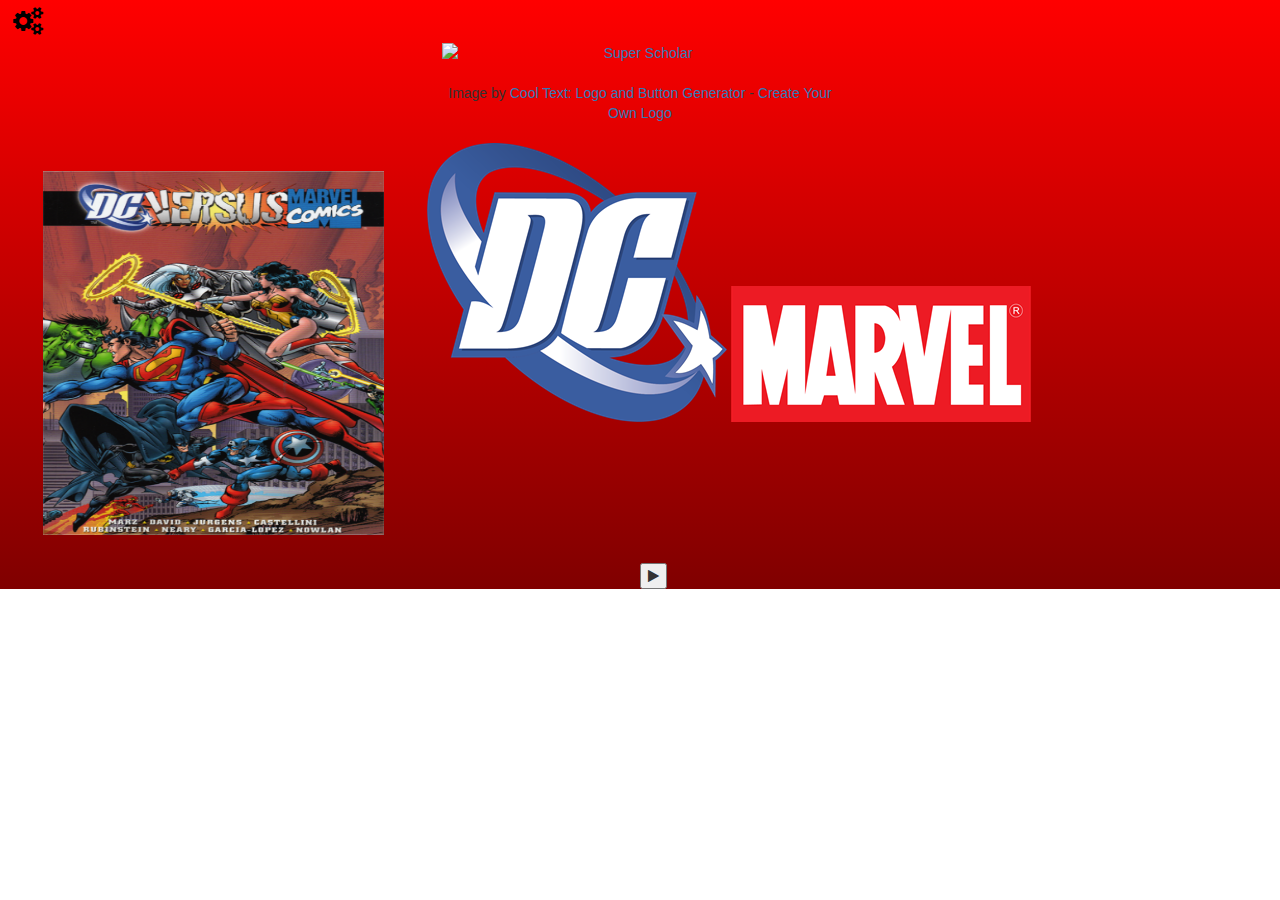
==== index.html @ 8ec483f9 "fixed getScore function" ====
<!DOCTYPE html>
<html lang="en">
<head>
    <meta charset="UTF-8">
    <meta name="viewport" content="width=device-width, initial-scale=1.0">
    <meta http-equiv="X-UA-Compatible" content="ie=edge">
    <title>Super Scholar| A game for super know-it-alls</title>
    <link rel="stylesheet" href="https://maxcdn.bootstrapcdn.com/bootstrap/3.3.7/css/bootstrap.min.css" type="text/css" />
    <link rel="stylesheet" href="https://stackpath.bootstrapcdn.com/font-awesome/4.7.0/css/font-awesome.min.css" type="text/css" />
    <link rel="stylesheet" href="https://cdnjs.cloudflare.com/ajax/libs/hover.css/2.3.1/css/hover-min.css" type="text/css" />
    <link rel="stylesheet" href="css/style.css" type="text/css">
    <script type="text/javascript" src="assets/main.js"></script>
</head>
<body>
    <div class="container-fluid">
    <div class="row">
      <button type="button" class="btn btn-primary" id="helpBtn" data-target="#helpModal" data-toggle="tooltip" title="How to play"> <i class="fa fa-gears fa-2x" style="color:Black;"></i></button>
    </div>
</div>

<div class="container-fluid">
    <div class="row">
     <div class="col-sm-4 col-sm-offset-4">
     <div class="text-center"><a href="https://cooltext.com">

        <img class="img-responsive" src="https://images.cooltext.com/5332968.png" alt="Super Scholar" /></a>
<br />Image by <a href="https://cooltext.com">Cool Text: Logo and Button Generator</a> - <a href="https://cooltext.com/Edit-Logo?LogoID=3374207878">Create Your Own Logo</a></div>
    </div>
  </div>
 </div>


   <div class="container-fluid">
    <div class="row">
     <div class="col-sm-offset-4">
       <span id="scoreBoard"></span>
         <span id="timer"></span>
      </div>
      </div>


     <div class="row">
      <input type="image" src="img/DC_logo.png" onclick="getScore(), getData()" value="DC" id="DC" for="DC">
     <section id="game" class="col-sm-4">
              <div id="cardData"></div>
              <div id="publisher"></div>
              <img class="img-responsive" id="hero" src="img/default.jpg">
     </section>
      <input type="image" src="img/Marvel_logo.png" onclick="getScore(), getData()" value="Marvel" id="Marvel" for="Marvel">
     </div>
        <button class ="col-sm-offset-6" id="playBtn"><i class="fa fa-play"></i></button>
    </div>


<!-- The Modal -->
  <div class="modal fade" id="helpModal">
    <div class="modal-dialog modal-lg">
      <div class="modal-content">

        <!-- Modal Header -->
        <div class="modal-header">
          <h4 class="modal-title">HOW TO PLAY</h4>
          <button type="button" class="close" data-dismiss="modal">×</button>
        </div>

        <!-- Modal body -->
        <div class="modal-body">
        <p class="instructions">Do you know your SuperHeros/Villains?<br> Are they from DC comics or Marvel Comics? Test your knowledge to see if you are a Super Scholar<br>
        Click left if you think the character is DC<br>Click right for Marvel<br>
        For each correct answer gain 10 Scholar Points<br>Get as many as you can within the 30 second timer</p>
        </div>

        <!-- Modal footer -->
        <div class="modal-footer">
          <button type="button" class="btn btn-secondary" data-dismiss="modal">Close</button>
        </div>
      </div>
    </div>
  </div>

</div>
<!-- The Modal -->
  <div class="modal fade" id="LeaderBoard">
    <div class="modal-dialog modal-lg">
      <div class="modal-content">

        <!-- Modal Header -->
        <div class="modal-header">
          <h4 class="modal-title">GAME OVER</h4>
        </div>

        <!-- Modal body -->
 <div class="modal-body">
     <div class="Score" >
     <table  class="table" id="super" style="overflow-x:auto;">

  </table>
 </div>
</div>

        <!-- Modal footer -->
        <div class="modal-footer">

          <button type="button" class="btn btn-replay" onclick= location.reload(); data-dismiss="modal">Play again?</button>
        </div>


      </div>
    </div>
  </div>

<!-- The Modal -->
  <div class="modal fade" id="gameOver">
    <div class="modal-dialog modal-lg">
      <div class="modal-content">

        <!-- Modal Header -->
        <div class="modal-header">
          <h4 class="modal-title">GAME OVER</h4>
        </div>

        <!-- Modal body -->
    <div class="modal-body">
     <div id="finalScore" ></div>
     <form>
  <div class="form-row">
    <div class="col">
      <input type="text" class="form-control" placeholder="Player Name" id="playerName" >
    </div>
  </div>
</form>

        <!-- Modal footer -->
        <div class="modal-footer">

        <button type="submit" onclick ="leaderBoard()" data-toggle="modal" data-target="#LeaderBoard" data-dismiss="modal">Submit</button>
        </div>


      </div>
    </div>
  </div>

</div>
    <script src="assets/timer.js"></script>
    <script src="https://code.jquery.com/jquery-3.2.1.min.js" integrity="sha256-hwg4gsxgFZhOsEEamdOYGBf13FyQuiTwlAQgxVSNgt4=" crossorigin="anonymous"></script>
    <script src="https://maxcdn.bootstrapcdn.com/bootstrap/3.3.7/js/bootstrap.min.js" integrity="sha384-Tc5IQib027qvyjSMfHjOMaLkfuWVxZxUPnCJA7l2mCWNIpG9mGCD8wGNIcPD7Txa" crossorigin="anonymous"></script>
<script>
$(document).ready(function(){
  $("#helpBtn").click(function(){
    $("#helpModal").modal();
  });
});
</script>
</body>
</html>
---- css/style.css ----
body {
   background: linear-gradient(to bottom, #ff0000 0%, #800000 100%);
   background-repeat: no-repeat;

}

span#scoreBoard {
    border-radius: 1em;
    font-size: 1em;
    padding: 1em;
    margin:2em;
    border-color: black;
}
span#timer {
    border-radius: 1em;
    font-size: 1em;
    padding: 1em;
    margin:2em;
    border-color: black;
}

#cardData{
    visibility: hidden;
}

div#publisher {
    visibility: hidden;
}

#publishers {
    background-color: transparent;
    border: none;
    height: 5em;

}

#hero{
    position:relative;
    height:30em;
    width:30em;
    background-position: 50% 50%;
    background-repeat: no-repeat;
    background-size: contain;
    padding:2em;
    float:left;
    }

.btn-primary {
    background-color: transparent;
    border-color: transparent;
}
.scoreBoard{
    background-color: white;
    background-size: contain;
    padding: 2em;
}


.modal-content {
    background-color: blue;
    text-align: center;
    padding:1em;
    font-weight: 400;
}

.modal-body{
    margin: 1em;
    background-color:cornflowerblue;
    border: black;
    text-align: center;

}
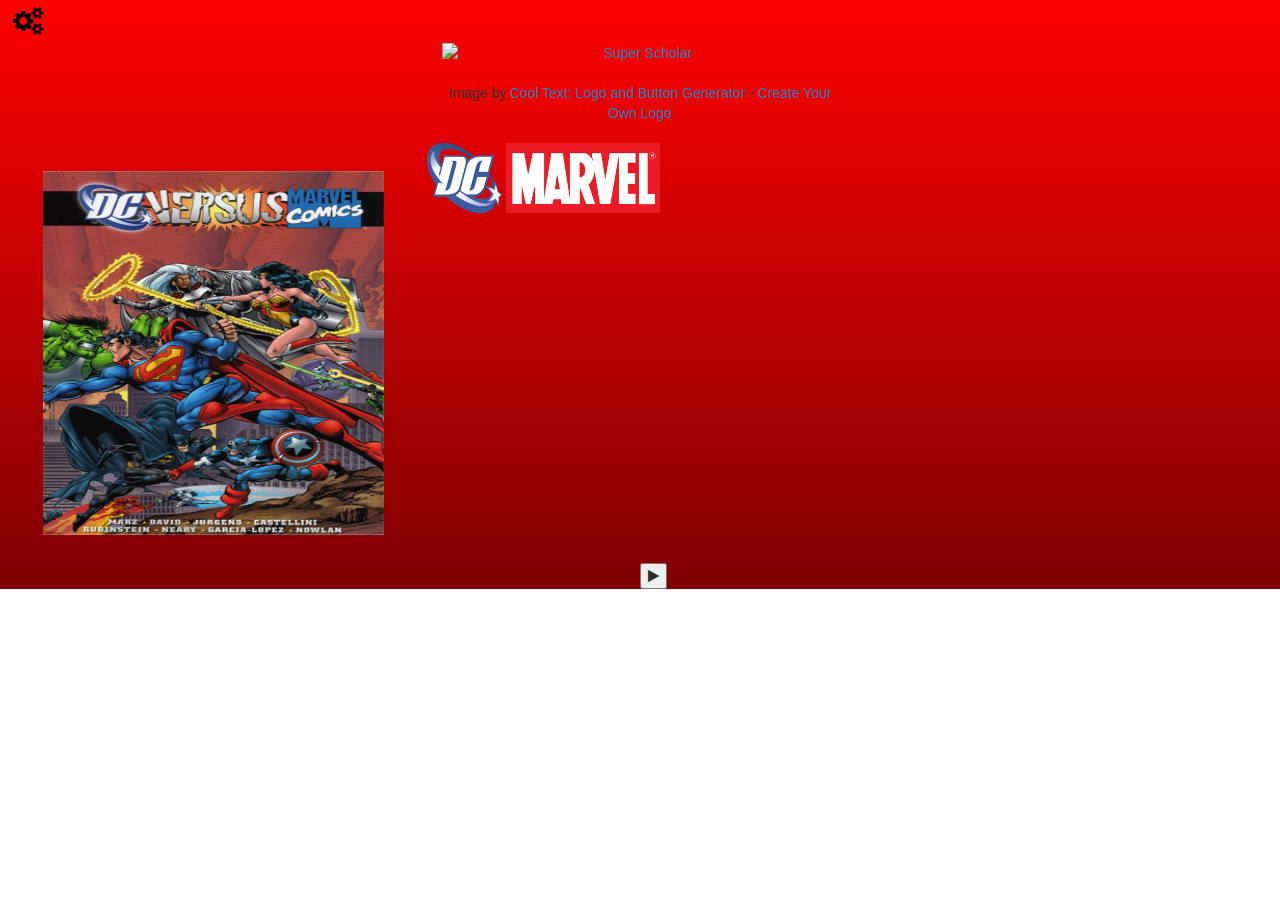
==== commit 4ab2c405: "updated leaderboard code" ====
--- a/index.html
+++ b/index.html
@@ -40,13 +40,13 @@
 
 
      <div class="row">
-      <input type="image" src="img/DC_logo.png" onclick="getScore(), getData()" value="DC" id="DC" for="DC">
+      <input type="image" src="img/DC_logo.png" onclick="getScore(), getData()" value="DC" id="publishers" for="DC">
      <section id="game" class="col-sm-4">
               <div id="cardData"></div>
               <div id="publisher"></div>
               <img class="img-responsive" id="hero" src="img/default.jpg">
      </section>
-      <input type="image" src="img/Marvel_logo.png" onclick="getScore(), getData()" value="Marvel" id="Marvel" for="Marvel">
+      <input type="image" src="img/Marvel_logo.png" onclick="getScore(), getData()" value="Marvel" id="publishers" for="Marvel">
      </div>
         <button class ="col-sm-offset-6" id="playBtn"><i class="fa fa-play"></i></button>
     </div>
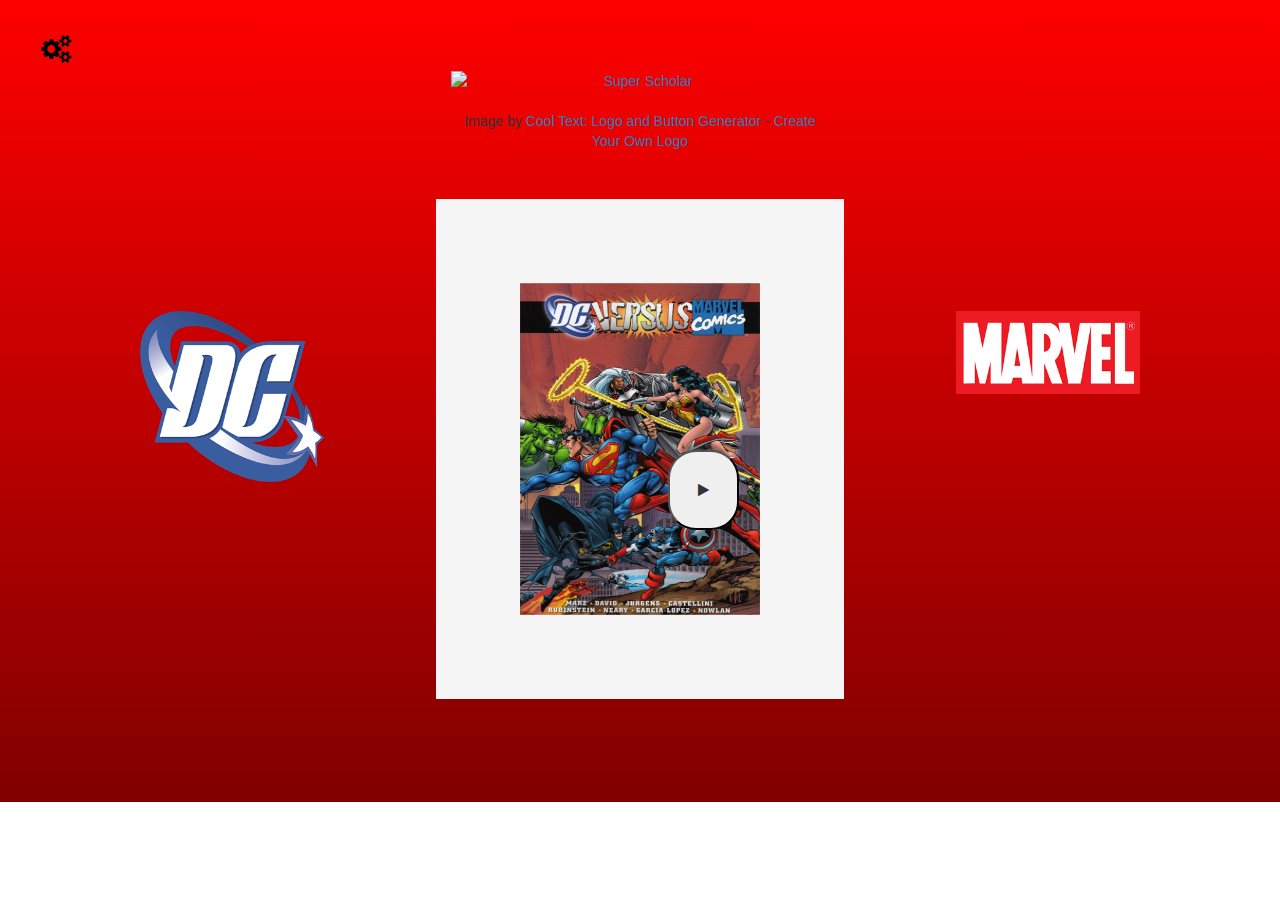
==== commit 304581e4: "adjusted css and fixed scoring" ====
--- a/index.html
+++ b/index.html
@@ -30,25 +30,29 @@
  </div>
 
 
-   <div class="container-fluid">
+
     <div class="row">
-     <div class="col-sm-offset-4">
-       <span id="scoreBoard"></span>
+     <div class="col-sm-offset-5">
+    <span id="scoreBoard"></span>
          <span id="timer"></span>
       </div>
       </div>
 
 
-     <div class="row">
-      <input type="image" src="img/DC_logo.png" onclick="getScore(), getData()" value="DC" id="publishers" for="DC">
-     <section id="game" class="col-sm-4">
+   <div id="play">
+      <button class ="col-sm-offset-6" id="playBtn" onclick="hideButton()"><i class="fa fa-play"></i></button>
+    </div>
+     <div id="gameboard">
+      <input type="image" src="img/DC_logo.png" onclick="getScore(), getData()" value="DC" id="publishers" for="DC" class="col-sm-4">
+        <section id="game">
               <div id="cardData"></div>
               <div id="publisher"></div>
-              <img class="img-responsive" id="hero" src="img/default.jpg">
+              <img class="col-sm-4" id="hero" src="img/default.jpg">
      </section>
-      <input type="image" src="img/Marvel_logo.png" onclick="getScore(), getData()" value="Marvel" id="publishers" for="Marvel">
+      <input type="image" src="img/Marvel_logo.png" onclick="getScore(), getData()" value="Marvel" id="publishers" for="Marvel" class="col-sm-4">
      </div>
-        <button class ="col-sm-offset-6" id="playBtn"><i class="fa fa-play"></i></button>
+        </div>
+        </div>
     </div>
 
 
@@ -87,6 +91,7 @@
         <!-- Modal Header -->
         <div class="modal-header">
           <h4 class="modal-title">GAME OVER</h4>
+          <div id="result"></div>
         </div>
 
         <!-- Modal body -->
@@ -125,7 +130,7 @@
      <form>
   <div class="form-row">
     <div class="col">
-      <input type="text" class="form-control" placeholder="Player Name" id="playerName" >
+      <input type="text" class="form-control" placeholder="Player Name" id="playerName" required>
     </div>
   </div>
 </form>
@@ -133,7 +138,7 @@
         <!-- Modal footer -->
         <div class="modal-footer">
 
-        <button type="submit" onclick ="leaderBoard()" data-toggle="modal" data-target="#LeaderBoard" data-dismiss="modal">Submit</button>
+        <button type="submit" onclick ="leaderBoard()" data-target="#LeaderBoard" data-backdrop="static" data-toggle="modal" data-dismiss="modal">Submit</button>
         </div>
 
 
--- a/css/style.css
+++ b/css/style.css
@@ -1,59 +1,76 @@
 body {
    background: linear-gradient(to bottom, #ff0000 0%, #800000 100%);
    background-repeat: no-repeat;
+   padding-bottom: 5em;
+   margin:2em;
+   background-size: contain;
 
 }
 
-span#scoreBoard {
+.text-center {
+    text-align: center;
+    margin-bottom: 2em;
+
+}
+
+span#scoreBoard{
     border-radius: 1em;
-    font-size: 1em;
-    padding: 1em;
-    margin:2em;
-    border-color: black;
+    background-size: contain;
+    padding: 2em;
+    position: relative;
+    z-index: 1;
 }
 span#timer {
     border-radius: 1em;
     font-size: 1em;
     padding: 1em;
-    margin:2em;
-    border-color: black;
+    position: relative;
+    z-index: 1;
 }
 
 #cardData{
     visibility: hidden;
+    position:absolute;
 }
 
 div#publisher {
     visibility: hidden;
+    position: absolute;
 }
 
 #publishers {
     background-color: transparent;
     border: none;
-    height: 5em;
+    padding: 8em;
+
+
 
 }
 
 #hero{
     position:relative;
-    height:30em;
-    width:30em;
     background-position: 50% 50%;
     background-repeat: no-repeat;
     background-size: contain;
-    padding:2em;
-    float:left;
+    background-color: whitesmoke;
+    padding:6em;
+    max-width: 100%;
+    height:500px;
+
+
     }
+
+#gameboard {
+    display: inline-block;
+    width: 100%;
+}
+
 
 .btn-primary {
     background-color: transparent;
     border-color: transparent;
 }
-.scoreBoard{
-    background-color: white;
-    background-size: contain;
-    padding: 2em;
-}
+
 
 
 .modal-content {
@@ -69,4 +86,38 @@
     border: black;
     text-align: center;
 
-}+}
+button#playBtn {
+    border-radius: 2em;
+    position: absolute;
+    z-index: 1;
+    top: 50%;
+    padding: 2em;
+}
+@media (max-width:768px){
+span#scoreBoard {
+
+    margin: -1em;
+
+}
+
+button#playBtn {
+    position: relative;
+    left: 50%;
+    margin: 1em;
+}
+span#timer {
+
+    margin: 0;
+
+}
+input#publishers {
+    background-color: transparent;
+    border: none;
+    height:5em;
+
+}
+body{
+    padding:2em;
+}
+}
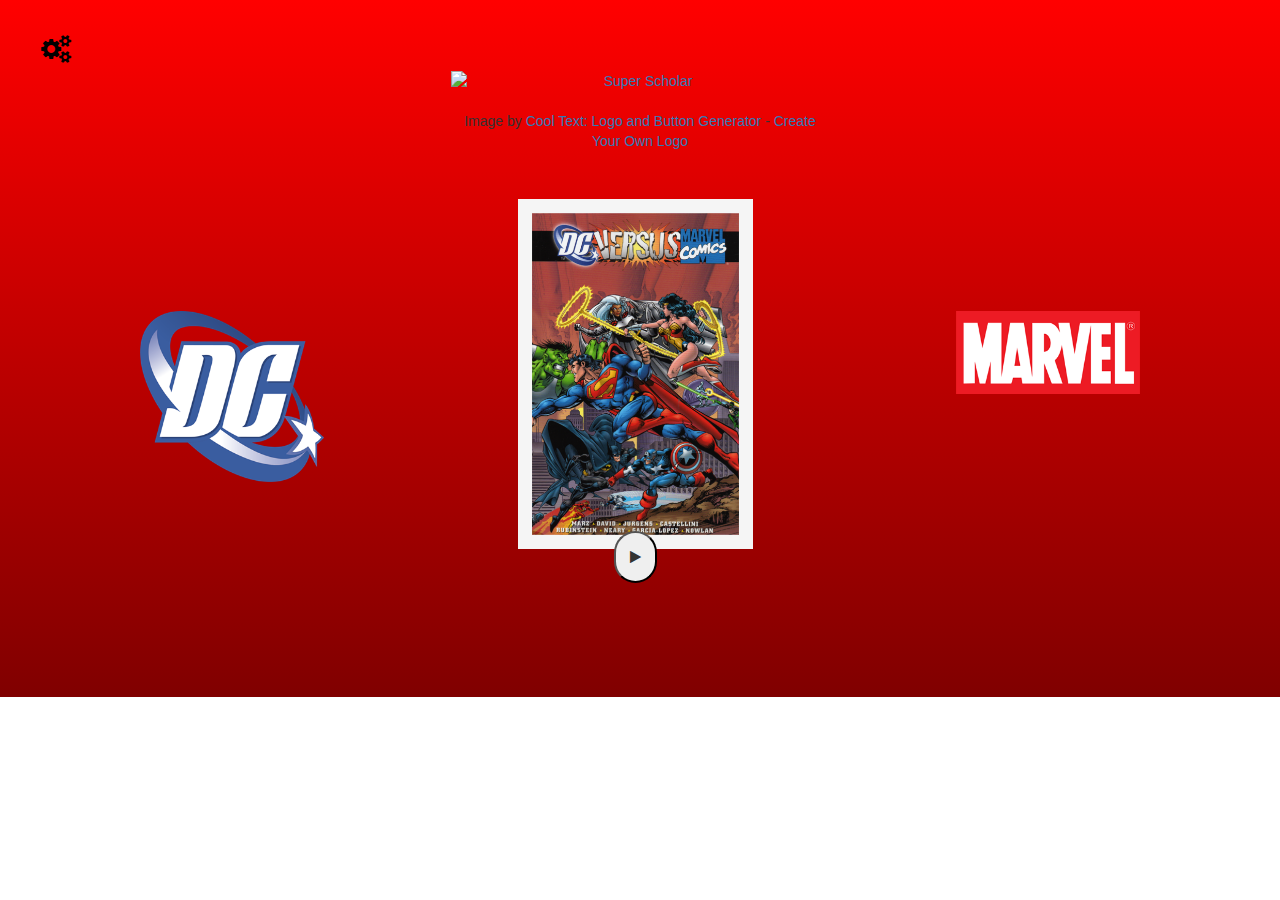
==== commit 5dc8a963: "final css changes before submission" ====
--- a/index.html
+++ b/index.html
@@ -40,14 +40,14 @@
 
 
    <div id="play">
-      <button class ="col-sm-offset-6" id="playBtn" onclick="hideButton()"><i class="fa fa-play"></i></button>
+      <button id="playBtn" onclick="hideButton()"><i class="fa fa-play"></i></button>
     </div>
      <div id="gameboard">
       <input type="image" src="img/DC_logo.png" onclick="getScore(), getData()" value="DC" id="publishers" for="DC" class="col-sm-4">
-        <section id="game">
+        <section id="game" class="col-sm-4">
               <div id="cardData"></div>
               <div id="publisher"></div>
-              <img class="col-sm-4" id="hero" src="img/default.jpg">
+              <img class="img-responsive" id="hero" src="img/default.jpg">
      </section>
       <input type="image" src="img/Marvel_logo.png" onclick="getScore(), getData()" value="Marvel" id="publishers" for="Marvel" class="col-sm-4">
      </div>
@@ -147,7 +147,7 @@
   </div>
 
 </div>
-    <script src="assets/timer.js"></script>
+    <script src="assets/main.js"></script>
     <script src="https://code.jquery.com/jquery-3.2.1.min.js" integrity="sha256-hwg4gsxgFZhOsEEamdOYGBf13FyQuiTwlAQgxVSNgt4=" crossorigin="anonymous"></script>
     <script src="https://maxcdn.bootstrapcdn.com/bootstrap/3.3.7/js/bootstrap.min.js" integrity="sha384-Tc5IQib027qvyjSMfHjOMaLkfuWVxZxUPnCJA7l2mCWNIpG9mGCD8wGNIcPD7Txa" crossorigin="anonymous"></script>
 <script>
--- a/css/style.css
+++ b/css/style.css
@@ -16,7 +16,7 @@
 span#scoreBoard{
     border-radius: 1em;
     background-size: contain;
-    padding: 2em;
+    padding: 1em;
     position: relative;
     z-index: 1;
 }
@@ -42,24 +42,22 @@
     background-color: transparent;
     border: none;
     padding: 8em;
+    position: relative;
 
 
 
 }
-
-#hero{
-    position:relative;
-    background-position: 50% 50%;
-    background-repeat: no-repeat;
-    background-size: contain;
+#hero {
+    position: absolute;
+    /* background-position: 50% 50%; */
+    /* background-repeat: no-repeat; */
+    /* background-size: contain; */
     background-color: whitesmoke;
-    padding:6em;
+    padding: 1em;
     max-width: 100%;
-    height:500px;
-
-
-    }
-
+    height: 350px;
+    left: 20%;
+}
 #gameboard {
     display: inline-block;
     width: 100%;
@@ -91,10 +89,50 @@
     border-radius: 2em;
     position: absolute;
     z-index: 1;
-    top: 50%;
-    padding: 2em;
+    /* top: 54%; */
+    padding: 1em;
+}
+div#play {
+    position: absolute;
+    left: 48%;
+    top: 59%;
 }
 @media (max-width:768px){
+.text-center {
+    text-align: center;
+    margin-bottom: 0;
+}
+input#publishers {
+    background-color: transparent;
+    border: none;
+    height: 5em;
+     width:auto;
+}
+#publishers {
+    background-color: transparent;
+    border: none;
+    padding: 0;
+    position: relative;
+}
+    #hero {
+    position: relative;
+    bottom: 50%;
+    /* position: absolute; */
+    /* background-position: 50% 50%; */
+    /* background-repeat: no-repeat; */
+    /* background-size: contain; */
+    background-color: whitesmoke;
+    padding: 1em;
+    max-width: 100%;
+    height: 300px;
+    /* left: 20%; */
+    top: 50%;
+}
+div#play {
+    position: absolute;
+    left: 30%;
+    /* top: 59%; */
+}
 span#scoreBoard {
 
     margin: -1em;
@@ -114,10 +152,10 @@
 input#publishers {
     background-color: transparent;
     border: none;
-    height:5em;
-
+    width: 6em;
+    left: 40%;
 }
 body{
-    padding:2em;
+    padding:0em;
 }
 }
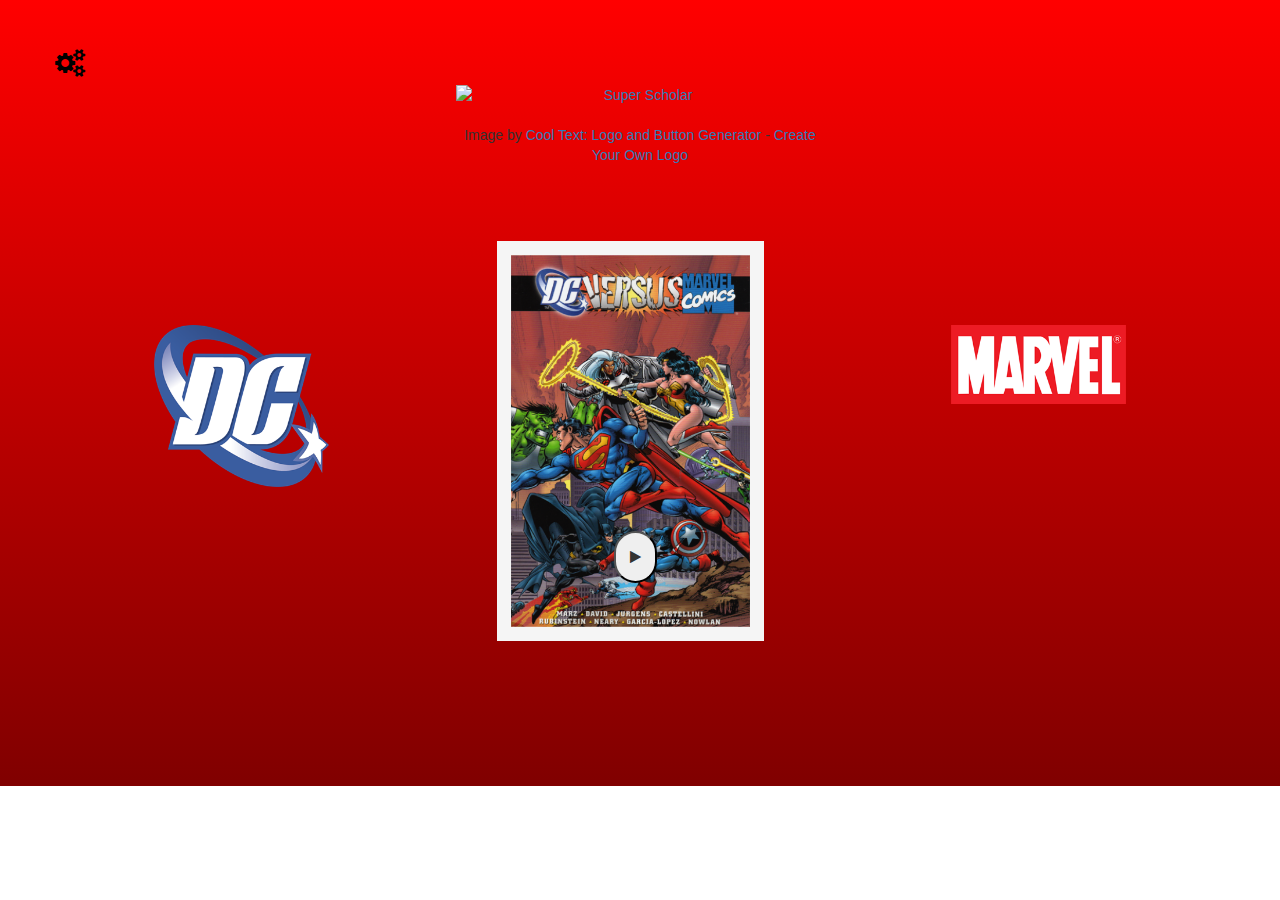
==== commit c7a0c5e3: "final css adjustments and update game instructions" ====
--- a/index.html
+++ b/index.html
@@ -32,7 +32,7 @@
 
 
     <div class="row">
-     <div class="col-sm-offset-5">
+     <div class="data">
     <span id="scoreBoard"></span>
          <span id="timer"></span>
       </div>
@@ -44,11 +44,13 @@
     </div>
      <div id="gameboard">
       <input type="image" src="img/DC_logo.png" onclick="getScore(), getData()" value="DC" id="publishers" for="DC" class="col-sm-4">
-        <section id="game" class="col-sm-4">
+        <main id="game" class="col-sm-4">
               <div id="cardData"></div>
               <div id="publisher"></div>
+            <div class="cardImage">
               <img class="img-responsive" id="hero" src="img/default.jpg">
-     </section>
+            </div>
+     </main>
       <input type="image" src="img/Marvel_logo.png" onclick="getScore(), getData()" value="Marvel" id="publishers" for="Marvel" class="col-sm-4">
      </div>
         </div>
@@ -70,7 +72,7 @@
         <!-- Modal body -->
         <div class="modal-body">
         <p class="instructions">Do you know your SuperHeros/Villains?<br> Are they from DC comics or Marvel Comics? Test your knowledge to see if you are a Super Scholar<br>
-        Click left if you think the character is DC<br>Click right for Marvel<br>
+        Click the DC logo if you think the character is DC<br>Or Click the logo for Marvel<br>
         For each correct answer gain 10 Scholar Points<br>Get as many as you can within the 30 second timer</p>
         </div>
 
--- a/css/style.css
+++ b/css/style.css
@@ -2,7 +2,7 @@
    background: linear-gradient(to bottom, #ff0000 0%, #800000 100%);
    background-repeat: no-repeat;
    padding-bottom: 5em;
-   margin:2em;
+   margin:3em;
    background-size: contain;
 
 }
@@ -45,18 +45,32 @@
     position: relative;
 
 
+}
+main#game {
+    padding: 2em;
+
 
 }
-#hero {
-    position: absolute;
+
+.cardImage {
+    margin-left: 2em;
+    margin-right: 1em;
+
+}
+
+ #hero {
+    background-color:  whitesmoke;
+    position: relative;
+    bottom: 50%;
+    /* position: absolute; */
     /* background-position: 50% 50%; */
     /* background-repeat: no-repeat; */
     /* background-size: contain; */
-    background-color: whitesmoke;
     padding: 1em;
     max-width: 100%;
-    height: 350px;
-    left: 20%;
+    /* left: 20%; */
+    top: 50%;
+    height:400px;
 }
 #gameboard {
     display: inline-block;
@@ -102,37 +116,11 @@
     text-align: center;
     margin-bottom: 0;
 }
-input#publishers {
-    background-color: transparent;
-    border: none;
-    height: 5em;
-     width:auto;
+
+#gameboard{
+    margin-left:-1;
 }
-#publishers {
-    background-color: transparent;
-    border: none;
-    padding: 0;
-    position: relative;
-}
-    #hero {
-    position: relative;
-    bottom: 50%;
-    /* position: absolute; */
-    /* background-position: 50% 50%; */
-    /* background-repeat: no-repeat; */
-    /* background-size: contain; */
-    background-color: whitesmoke;
-    padding: 1em;
-    max-width: 100%;
-    height: 300px;
-    /* left: 20%; */
-    top: 50%;
-}
-div#play {
-    position: absolute;
-    left: 30%;
-    /* top: 59%; */
-}
+
 span#scoreBoard {
 
     margin: -1em;
@@ -149,13 +137,25 @@
     margin: 0;
 
 }
-input#publishers {
-    background-color: transparent;
-    border: none;
-    width: 6em;
-    left: 40%;
-}
+
 body{
     padding:0em;
 }
+.data {
+    left: 29%;
+    position: absolute;
+    top: 5%;
 }
+
+#publishers {
+    background-color: transparent;
+    border: none;
+    padding: 0em;
+    height: 4em;
+    position: relative;
+}
+#hero{
+    height: 300px;
+}
+
+}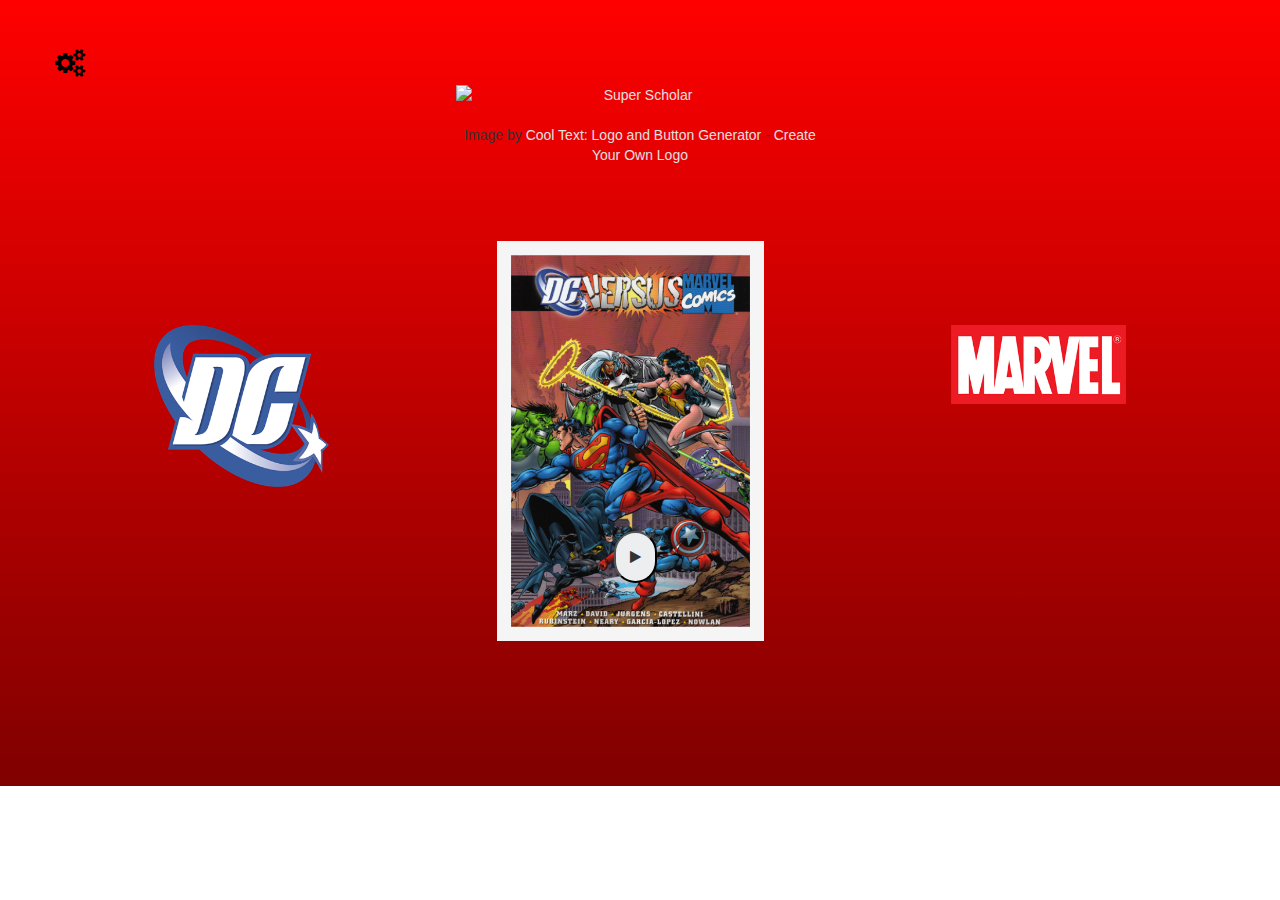
==== commit a889e8cb: "final commit before submission" ====
--- a/index.html
+++ b/index.html
@@ -1,165 +1,194 @@
 <!DOCTYPE html>
 <html lang="en">
+
 <head>
-    <meta charset="UTF-8">
-    <meta name="viewport" content="width=device-width, initial-scale=1.0">
-    <meta http-equiv="X-UA-Compatible" content="ie=edge">
-    <title>Super Scholar| A game for super know-it-alls</title>
-    <link rel="stylesheet" href="https://maxcdn.bootstrapcdn.com/bootstrap/3.3.7/css/bootstrap.min.css" type="text/css" />
-    <link rel="stylesheet" href="https://stackpath.bootstrapcdn.com/font-awesome/4.7.0/css/font-awesome.min.css" type="text/css" />
-    <link rel="stylesheet" href="https://cdnjs.cloudflare.com/ajax/libs/hover.css/2.3.1/css/hover-min.css" type="text/css" />
-    <link rel="stylesheet" href="css/style.css" type="text/css">
-    <script type="text/javascript" src="assets/main.js"></script>
+	<meta charset="UTF-8">
+	<meta name="viewport" content="width=device-width, initial-scale=1.0">
+	<meta http-equiv="X-UA-Compatible" content="ie=edge">
+	<title>Super Scholar| A game for super know-it-alls</title>
+	<link rel="stylesheet" href="https://maxcdn.bootstrapcdn.com/bootstrap/3.3.7/css/bootstrap.min.css"
+		type="text/css" />
+	<link rel="stylesheet" href="https://stackpath.bootstrapcdn.com/font-awesome/4.7.0/css/font-awesome.min.css"
+		type="text/css" />
+	<link rel="stylesheet" href="https://cdnjs.cloudflare.com/ajax/libs/hover.css/2.3.1/css/hover-min.css"
+		type="text/css" />
+	<link rel="stylesheet" href="css/style.css" type="text/css">
+	<script type="text/javascript" src="assets/main.js"></script>
 </head>
+
 <body>
-    <div class="container-fluid">
-    <div class="row">
-      <button type="button" class="btn btn-primary" id="helpBtn" data-target="#helpModal" data-toggle="tooltip" title="How to play"> <i class="fa fa-gears fa-2x" style="color:Black;"></i></button>
-    </div>
-</div>
 
-<div class="container-fluid">
-    <div class="row">
-     <div class="col-sm-4 col-sm-offset-4">
-     <div class="text-center"><a href="https://cooltext.com">
+	<!--Modal Help/Game Instructions-->
 
-        <img class="img-responsive" src="https://images.cooltext.com/5332968.png" alt="Super Scholar" /></a>
-<br />Image by <a href="https://cooltext.com">Cool Text: Logo and Button Generator</a> - <a href="https://cooltext.com/Edit-Logo?LogoID=3374207878">Create Your Own Logo</a></div>
-    </div>
-  </div>
- </div>
+	<div class="container-fluid">
+		<div class="row">
+			<button type="button" class="btn btn-primary" id="helpBtn" data-target="#helpModal" data-toggle="tooltip" title="How to play"> <i class="fa fa-gears fa-2x" style="color:Black;"></i></button>
+		</div>
+	</div>
+
+	<!--logo created by external party-->
+
+	<div class="container-fluid">
+		<div class="row">
+			<div class="col-sm-4 col-sm-offset-4">
+				<div class="text-center"><a href="https://cooltext.com">
+
+						<img class="img-responsive" src="https://images.cooltext.com/5332968.png" alt="Super Scholar" /></a>
+						<br />Image by <a href="https://cooltext.com">Cool Text: Logo and Button Generator</a> - <a
+							href="https://cooltext.com/Edit-Logo?LogoID=3374207878">Create Your Own Logo</a></div>
+			</div>
+		</div>
+	</div>
 
 
+	<!--Score Board-->
 
-    <div class="row">
-     <div class="data">
-    <span id="scoreBoard"></span>
-         <span id="timer"></span>
-      </div>
-      </div>
+	<div class="row">
+		<div class="data">
+			<span id="scoreBoard"></span>
+			<span id="timer"></span>
+		</div>
+	</div>
 
 
-   <div id="play">
-      <button id="playBtn" onclick="hideButton()"><i class="fa fa-play"></i></button>
-    </div>
-     <div id="gameboard">
-      <input type="image" src="img/DC_logo.png" onclick="getScore(), getData()" value="DC" id="publishers" for="DC" class="col-sm-4">
-        <main id="game" class="col-sm-4">
-              <div id="cardData"></div>
-              <div id="publisher"></div>
-            <div class="cardImage">
-              <img class="img-responsive" id="hero" src="img/default.jpg">
+	<!--Play Game Button triggers startTimer, getData, getScore-->
+
+	<div id="play">
+		<button id="playBtn" onclick="hideButton()"><i class="fa fa-play"></i></button>
+	</div>
+
+	<!--Area to load data-->
+	<div id="gameboard">
+		<!--userInput-->
+		<input type="image" src="img/DC_logo.png"  value="DC" id="publishers" for="DC" class="col-sm-4">
+
+		<!--gameCard-->
+		<main id="game" class="col-sm-4">
+			<!--hero name-->
+			<div id="cardData"></div>
+			<!--publisher-->
+			<div id="publisher"></div>
+
+			<!--hero/card-->
+			<div class="cardImage">
+				<img class="img-responsive" id="hero" src="img/default.jpg">
             </div>
-     </main>
-      <input type="image" src="img/Marvel_logo.png" onclick="getScore(), getData()" value="Marvel" id="publishers" for="Marvel" class="col-sm-4">
+		</main>
+		<!--userInput-->
+		<input type="image" src="img/Marvel_logo.png" value="Marvel"  id="publishers" for="Marvel" class="col-sm-4">
      </div>
-        </div>
-        </div>
-    </div>
+	</div>
+	</div>
+	</div>
 
 
-<!-- The Modal -->
-  <div class="modal fade" id="helpModal">
-    <div class="modal-dialog modal-lg">
-      <div class="modal-content">
+	<!-- The Modal -->
+	<div class="modal fade" id="helpModal">
+		<div class="modal-dialog modal-lg">
+			<div class="modal-content">
 
-        <!-- Modal Header -->
-        <div class="modal-header">
-          <h4 class="modal-title">HOW TO PLAY</h4>
-          <button type="button" class="close" data-dismiss="modal">×</button>
-        </div>
+				<!-- Modal Header -->
+				<div class="modal-header">
+					<h4 class="modal-title">HOW TO PLAY</h4>
+					<button type="button" class="close" data-dismiss="modal">×</button>
+				</div>
 
-        <!-- Modal body -->
-        <div class="modal-body">
-        <p class="instructions">Do you know your SuperHeros/Villains?<br> Are they from DC comics or Marvel Comics? Test your knowledge to see if you are a Super Scholar<br>
-        Click the DC logo if you think the character is DC<br>Or Click the logo for Marvel<br>
-        For each correct answer gain 10 Scholar Points<br>Get as many as you can within the 30 second timer</p>
-        </div>
+				<!-- Modal body -->
+				<div class="modal-body">
+					<p class="instructions">Do you know your
+						SuperHeros/Villains?<br> Are they from DC comics or Marvel Comics? Test your knowledge to see if you are a Super Scholar!<br>
+        Click the logo that corresponds to the family you think the character belongs to. <br>
+        For each correct answer gain 10 Scholar Points.<br>Get as many as you can within the 30 second timer.</p>
+				</div>
 
-        <!-- Modal footer -->
-        <div class="modal-footer">
-          <button type="button" class="btn btn-secondary" data-dismiss="modal">Close</button>
-        </div>
-      </div>
-    </div>
-  </div>
+				<!-- Modal footer -->
+				<div class="modal-footer">
+					<button type="button" class="btn btn-secondary" data-dismiss="modal">Close</button>
+				</div>
+			</div>
+		</div>
+	</div>
 
-</div>
-<!-- The Modal -->
-  <div class="modal fade" id="LeaderBoard">
-    <div class="modal-dialog modal-lg">
-      <div class="modal-content">
+	</div>
+	<!-- The Modal -->
+	<div class="modal fade" id="LeaderBoard">
+		<div class="modal-dialog modal-lg">
+			<div class="modal-content">
 
-        <!-- Modal Header -->
-        <div class="modal-header">
-          <h4 class="modal-title">GAME OVER</h4>
-          <div id="result"></div>
-        </div>
+				<!-- Modal Header -->
+				<div class="modal-header">
+					<h4 class="modal-title">GAME OVER</h4>
+					<div id="result"></div>
+				</div>
 
-        <!-- Modal body -->
- <div class="modal-body">
-     <div class="Score" >
-     <table  class="table" id="super" style="overflow-x:auto;">
+				<!-- Modal body -->
+				<div class="modal-body">
+					<div class="Score">
+						<table class="table" id="super" style="overflow-x:auto;">
 
-  </table>
- </div>
-</div>
+						</table>
+					</div>
+				</div>
 
-        <!-- Modal footer -->
-        <div class="modal-footer">
+				<!-- Modal footer -->
+				<div class="modal-footer">
 
-          <button type="button" class="btn btn-replay" onclick= location.reload(); data-dismiss="modal">Play again?</button>
-        </div>
+                   <!--Button onClick function clears Data ready to play another game-->
+					<button type="button" class="btn btn-replay" onclick= location.reload(); data-dismiss="modal">Play again?</button>
+				</div>
 
 
-      </div>
+			</div>
+		</div>
+	</div>
+
+	<!-- The Modal -->
+	<div class="modal fade" id="gameOver">
+		<div class="modal-dialog modal-lg">
+			<div class="modal-content">
+
+				<!-- Modal Header -->
+				<div class="modal-header">
+					<h4 class="modal-title">GAME OVER</h4>
+				</div>
+
+				<!-- Modal body -->
+				<div class="modal-body">
+					<div id="finalScore"></div>
+					<form>
+						<div class="form-row">
+							<div class="col">
+								<input type="text" class="form-control" name="name" placeholder="Player Name" id="playerName" input="required">
     </div>
-  </div>
+							</div>
+					</form>
 
-<!-- The Modal -->
-  <div class="modal fade" id="gameOver">
-    <div class="modal-dialog modal-lg">
-      <div class="modal-content">
+					<!-- Modal footer -->
+					<div class="modal-footer">
 
-        <!-- Modal Header -->
-        <div class="modal-header">
-          <h4 class="modal-title">GAME OVER</h4>
-        </div>
-
-        <!-- Modal body -->
-    <div class="modal-body">
-     <div id="finalScore" ></div>
-     <form>
-  <div class="form-row">
-    <div class="col">
-      <input type="text" class="form-control" placeholder="Player Name" id="playerName" required>
-    </div>
-  </div>
-</form>
-
-        <!-- Modal footer -->
-        <div class="modal-footer">
-
-        <button type="submit" onclick ="leaderBoard()" data-target="#LeaderBoard" data-backdrop="static" data-toggle="modal" data-dismiss="modal">Submit</button>
-        </div>
+						<button type="submit" onclick ="leaderBoard()" data-target="#LeaderBoard" data-backdrop="static" data-toggle="modal" data-dismiss="modal">Submit</button>
+					</div>
 
 
-      </div>
-    </div>
-  </div>
+				</div>
+			</div>
+		</div>
 
-</div>
-    <script src="assets/main.js"></script>
-    <script src="https://code.jquery.com/jquery-3.2.1.min.js" integrity="sha256-hwg4gsxgFZhOsEEamdOYGBf13FyQuiTwlAQgxVSNgt4=" crossorigin="anonymous"></script>
-    <script src="https://maxcdn.bootstrapcdn.com/bootstrap/3.3.7/js/bootstrap.min.js" integrity="sha384-Tc5IQib027qvyjSMfHjOMaLkfuWVxZxUPnCJA7l2mCWNIpG9mGCD8wGNIcPD7Txa" crossorigin="anonymous"></script>
-<script>
-$(document).ready(function(){
+	</div>
+	<!--JavaScript & jQuery src-->
+	<script src="assets/main.js"></script>
+	<script src="https://code.jquery.com/jquery-3.2.1.min.js"
+		integrity="sha256-hwg4gsxgFZhOsEEamdOYGBf13FyQuiTwlAQgxVSNgt4=" crossorigin="anonymous"></script>
+	<script src="https://maxcdn.bootstrapcdn.com/bootstrap/3.3.7/js/bootstrap.min.js"
+		integrity="sha384-Tc5IQib027qvyjSMfHjOMaLkfuWVxZxUPnCJA7l2mCWNIpG9mGCD8wGNIcPD7Txa" crossorigin="anonymous">
+	</script>
+	<script>
+		$(document).ready(function(){
   $("#helpBtn").click(function(){
     $("#helpModal").modal();
   });
 });
-</script>
+	</script>
 </body>
-</html>
 
-
+</html>--- a/css/style.css
+++ b/css/style.css
@@ -7,10 +7,15 @@
 
 }
 
+/*positioning for logo*/
 .text-center {
     text-align: center;
     margin-bottom: 2em;
 
+}
+a {
+    color: #e1e1e1;
+    text-decoration: none;
 }
 
 span#scoreBoard{
@@ -28,16 +33,19 @@
     z-index: 1;
 }
 
+/*hides the characters name*/
 #cardData{
     visibility: hidden;
     position:absolute;
 }
 
+/*hides the answer from the browser*/
 div#publisher {
     visibility: hidden;
     position: absolute;
 }
 
+/*styling for userInput*/
 #publishers {
     background-color: transparent;
     border: none;
@@ -52,6 +60,7 @@
 
 }
 
+/*gameCard*/
 .cardImage {
     margin-left: 2em;
     margin-right: 1em;
@@ -78,9 +87,10 @@
 }
 
 
+/*modal styling*/
 .btn-primary {
-    background-color: transparent;
-    border-color: transparent;
+   background-color: transparent;
+   border-color: transparent;
 }
 
 
@@ -92,14 +102,18 @@
     font-weight: 400;
 }
 
-.modal-body{
-    margin: 1em;
+.modal-body {
+
     background-color:cornflowerblue;
-    border: black;
-    text-align: center;
 
 }
+.modal-header{
+    background-color: cornflowerblue;
+}
+
+/* play button style */
 button#playBtn {
+    background-color: #eceeef;
     border-radius: 2em;
     position: absolute;
     z-index: 1;
@@ -111,6 +125,9 @@
     left: 48%;
     top: 59%;
 }
+
+/*mobile responsive*/
+
 @media (max-width:768px){
 .text-center {
     text-align: center;
@@ -118,19 +135,13 @@
 }
 
 #gameboard{
-    margin-left:-1;
+    margin-left:0;
 }
 
 span#scoreBoard {
 
-    margin: -1em;
+    margin: 0;
 
-}
-
-button#playBtn {
-    position: relative;
-    left: 50%;
-    margin: 1em;
 }
 span#timer {
 
